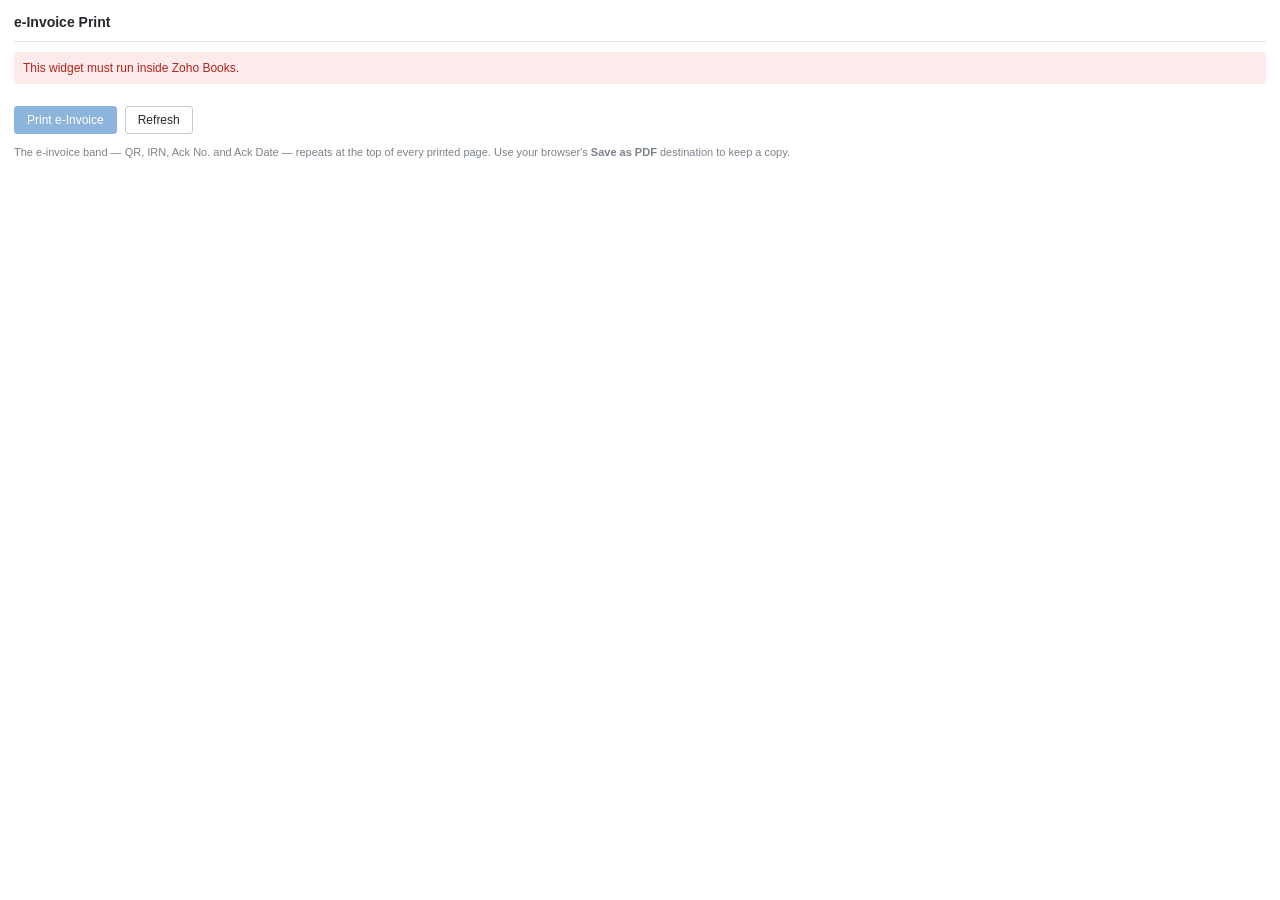
==== extension/app/index.html @ e6f9731a "Add e-Invoice Print extension for Zoho Books Prints a completed Zoho Books invoice as an e-invoice c" ====
<!doctype html>
<html lang="en">
<head>
  <meta charset="utf-8">
  <meta name="viewport" content="width=device-width, initial-scale=1">
  <title>e-Invoice Print</title>
  <link rel="stylesheet" href="css/widget.css">
</head>
<body>
  <div class="panel">
    <header class="panel-head">
      <h1>e-Invoice Print</h1>
      <span class="inv-no" id="invoice-no"></span>
    </header>

    <div class="status status--info" id="status">Loading…</div>

    <div class="body">
      <div class="details" id="details"></div>
      <div class="qr-preview" id="qr-preview"></div>
    </div>

    <footer class="actions">
      <button type="button" class="btn btn-primary" id="print-btn" disabled>Print e-Invoice</button>
      <button type="button" class="btn" id="reload-btn">Refresh</button>
    </footer>

    <p class="hint">
      The e-invoice band — QR, IRN, Ack No. and Ack Date — repeats at the top of every
      printed page. Use your browser's <strong>Save as PDF</strong> destination to keep a copy.
    </p>
  </div>

  <script src="https://js.zohostatic.com/zohofinance/v1/zf_sdk.js"></script>
  <script src="js/vendor-qrcode.js"></script>
  <script src="js/vendor-qrcode-utf8.js"></script>
  <script src="js/storage.js"></script>
  <script src="js/zf-client.js"></script>
  <script src="js/einvoice.js"></script>
  <script src="js/qr.js"></script>
  <script src="js/print-doc.js"></script>
  <script src="js/app.js"></script>
</body>
</html>
---- extension/app/css/widget.css ----
/* Deliberately close to the Zoho Books UI so the widget reads as part of the page. */
:root {
  --fg: #23272b;
  --muted: #7a828a;
  --line: #e1e5e9;
  --blue: #1e6bb8;
  --ok-bg: #e8f5ed; --ok-fg: #1a7f45;
  --warn-bg: #fdf3e0; --warn-fg: #9a6300;
  --err-bg: #fdeaea; --err-fg: #b3261e;
  --info-bg: #eef4fb; --info-fg: #1e6bb8;
}

* { box-sizing: border-box; }

body {
  margin: 0;
  font: 13px/1.5 "Helvetica Neue", Arial, sans-serif;
  color: var(--fg);
  background: #fff;
}

.panel { padding: 12px 14px; }

.panel-head {
  display: flex;
  align-items: baseline;
  justify-content: space-between;
  gap: 8px;
  border-bottom: 1px solid var(--line);
  padding-bottom: 8px;
  margin-bottom: 10px;
}

.panel-head h1 { font-size: 14px; font-weight: 600; margin: 0; }
.inv-no { font-size: 12px; color: var(--muted); }

.status {
  border-radius: 3px;
  padding: 7px 9px;
  font-size: 12px;
  margin-bottom: 10px;
}
.status--info  { background: var(--info-bg); color: var(--info-fg); }
.status--ok    { background: var(--ok-bg);   color: var(--ok-fg); }
.status--warn  { background: var(--warn-bg); color: var(--warn-fg); }
.status--error { background: var(--err-bg);  color: var(--err-fg); }

.body { display: flex; gap: 12px; align-items: flex-start; }
.details { flex: 1 1 auto; min-width: 0; }

.kv { display: flex; gap: 8px; padding: 3px 0; font-size: 12px; }
.kv-k { flex: 0 0 74px; color: var(--muted); }
.kv-v { flex: 1 1 auto; min-width: 0; word-break: break-all; }

.mono { font-family: "SFMono-Regular", Consolas, "Liberation Mono", monospace; font-size: 11px; }
.muted { color: var(--muted); font-style: italic; }
.ok { color: var(--ok-fg); }
.warn { color: var(--warn-fg); }

.qr-preview { flex: 0 0 auto; }
.qr-preview img {
  width: 104px;
  height: auto;
  border: 1px solid var(--line);
  image-rendering: pixelated;
}

.actions { display: flex; gap: 8px; margin-top: 12px; }

.btn {
  border: 1px solid #c4cad0;
  background: #fff;
  color: var(--fg);
  border-radius: 3px;
  padding: 6px 12px;
  font-size: 12px;
  cursor: pointer;
}
.btn:hover:not(:disabled) { background: #f4f6f8; }
.btn:disabled { opacity: .5; cursor: default; }
.btn-primary { background: var(--blue); border-color: var(--blue); color: #fff; }
.btn-primary:hover:not(:disabled) { background: #185a9c; }

.hint { font-size: 11px; color: var(--muted); margin: 10px 0 0; }

/* --- settings page --- */
.settings { max-width: 620px; padding: 16px 18px; }
.settings h2 { font-size: 13px; margin: 18px 0 8px; }
.settings h2:first-of-type { margin-top: 8px; }
.field { display: flex; align-items: center; gap: 10px; margin-bottom: 8px; font-size: 12px; }
.field label { flex: 0 0 168px; color: var(--muted); }
.field input[type="text"], .field select {
  flex: 1 1 auto;
  border: 1px solid #c4cad0;
  border-radius: 3px;
  padding: 5px 7px;
  font-size: 12px;
  font-family: inherit;
}
.checks { display: flex; flex-wrap: wrap; gap: 12px; font-size: 12px; margin-bottom: 8px; }
.checks label { display: flex; align-items: center; gap: 5px; color: var(--fg); }
.note {
  font-size: 11px;
  color: var(--muted);
  border-left: 2px solid var(--line);
  padding-left: 9px;
  margin: 6px 0 14px;
}
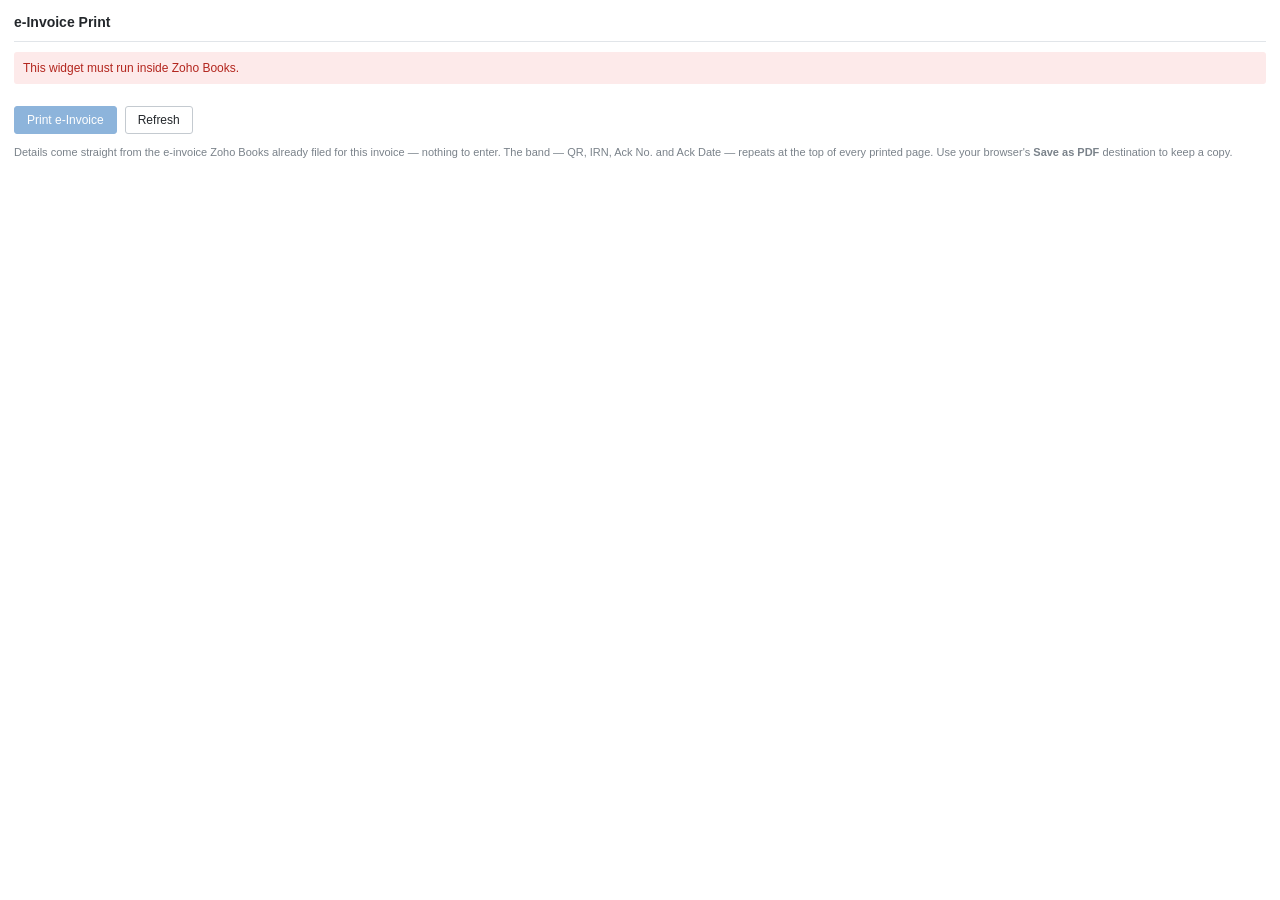
==== commit 48ae587e: "Pull e-invoice details and QR straight from Zoho Books Replaces the configurable multi-source design" ====
--- a/extension/app/index.html
+++ b/extension/app/index.html
@@ -26,18 +26,17 @@
     </footer>
 
     <p class="hint">
-      The e-invoice band — QR, IRN, Ack No. and Ack Date — repeats at the top of every
+      Details come straight from the e-invoice Zoho Books already filed for this invoice —
+      nothing to enter. The band — QR, IRN, Ack No. and Ack Date — repeats at the top of every
       printed page. Use your browser's <strong>Save as PDF</strong> destination to keep a copy.
     </p>
   </div>
 
   <script src="https://js.zohostatic.com/zohofinance/v1/zf_sdk.js"></script>
-  <script src="js/vendor-qrcode.js"></script>
-  <script src="js/vendor-qrcode-utf8.js"></script>
   <script src="js/storage.js"></script>
   <script src="js/zf-client.js"></script>
   <script src="js/einvoice.js"></script>
-  <script src="js/qr.js"></script>
+  <script src="js/qr-image.js"></script>
   <script src="js/print-doc.js"></script>
   <script src="js/app.js"></script>
 </body>
